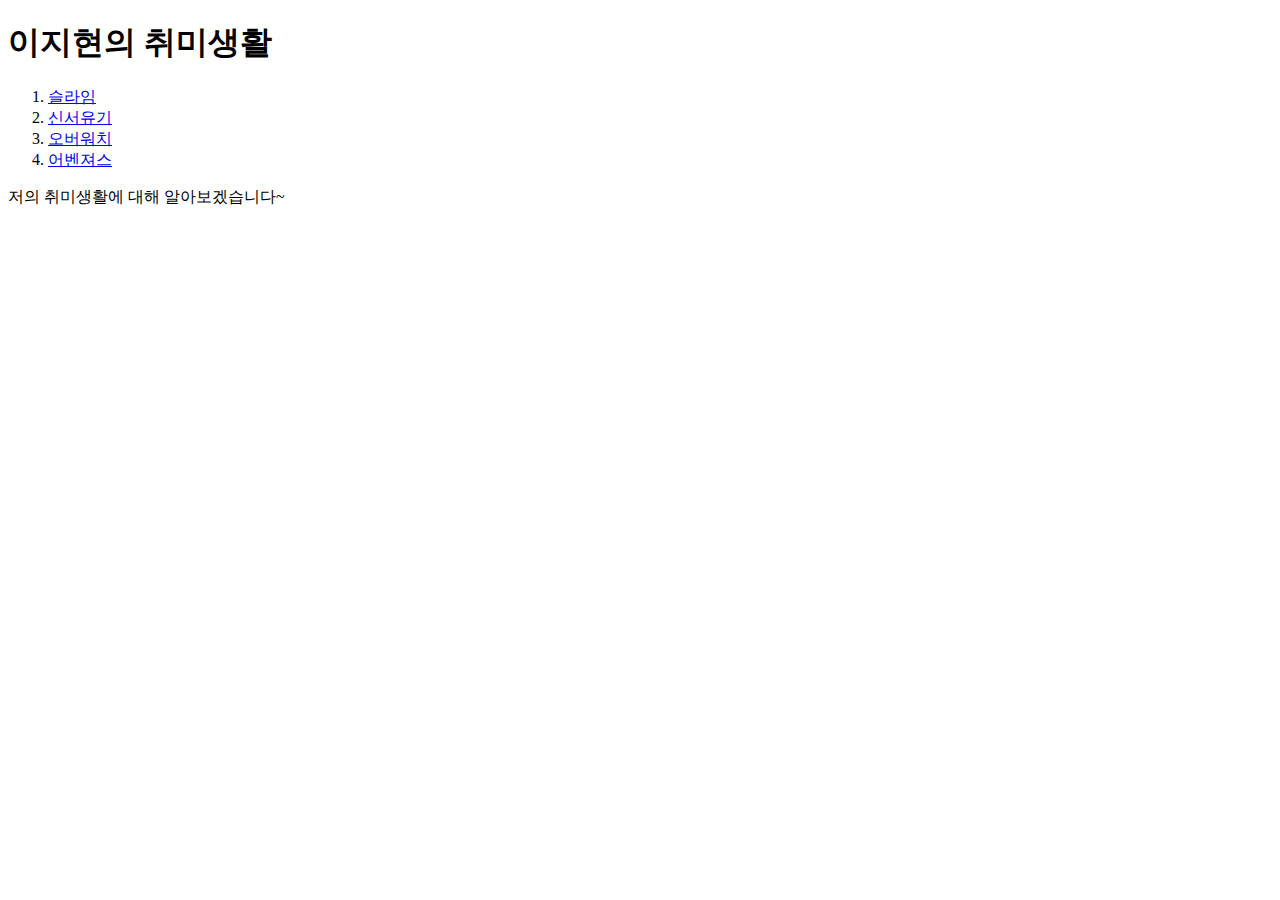
==== index.html @ 99f329fd "Add files via upload" ====
<!DOCTYPE html>
<html lang="en" dir="ltr">
  <head>
    <meta charset="utf-8">
    <title><strong>이지현의 취미생활</strong></title>
  </head>
  <body>
<h1>이지현의 취미생활</h1>
    <ol>
      <li><a href="1.html">슬라임</a></li>
      <li><a href="2.html">신서유기</a></li>
      <li><a href="3.html">오버워치</a></li>
      <li><a href="4.html">어벤져스</a></li>
    </ol>


    <p>저의 취미생활에 대해 알아보겠습니다~</P>
  </body>
</html>
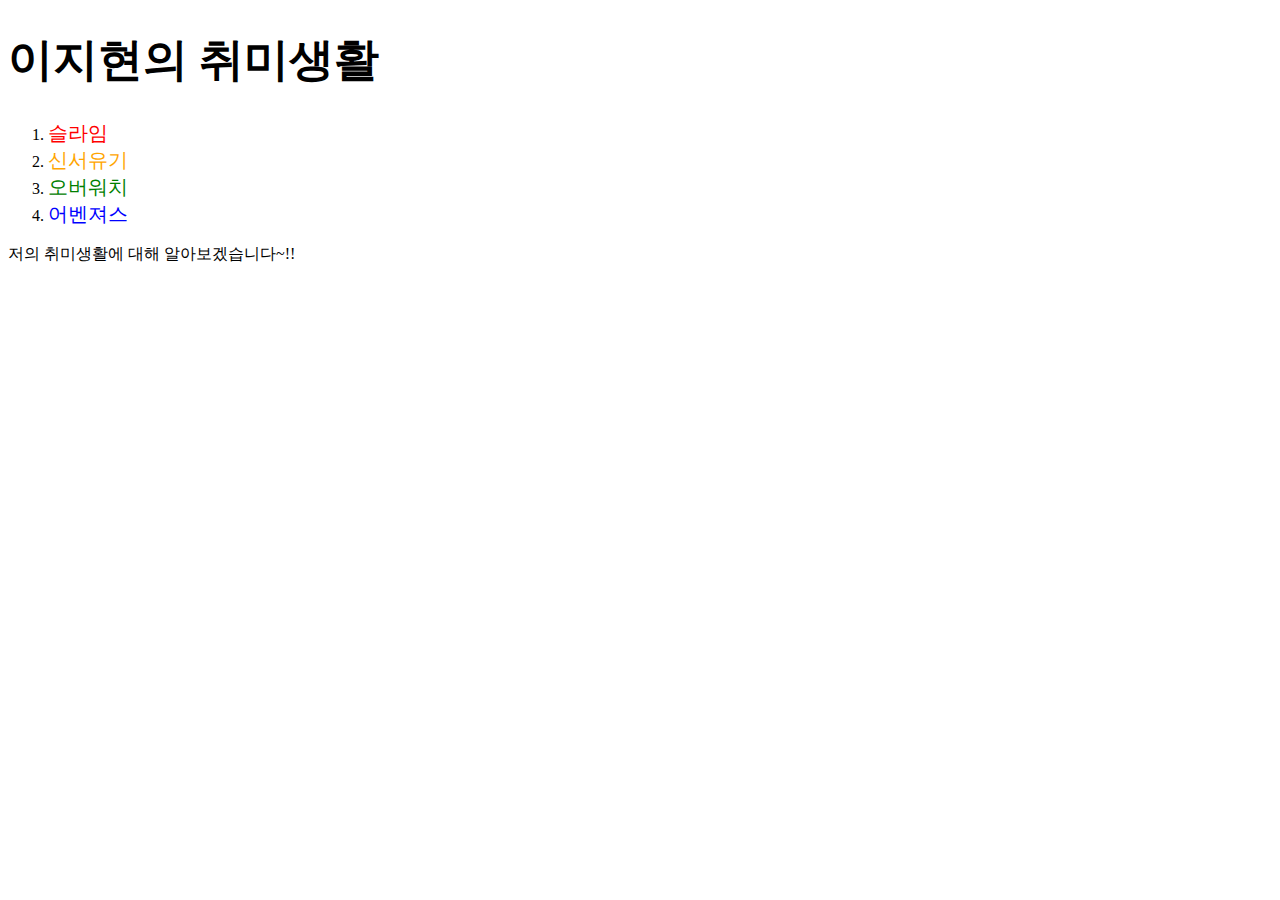
==== commit 660aa384: "Add files via upload" ====
--- a/index.html
+++ b/index.html
@@ -2,18 +2,29 @@
 <html lang="en" dir="ltr">
   <head>
     <meta charset="utf-8">
-    <title><strong>이지현의 취미생활</strong></title>
+    <title>이지현의 취미생활</title>
+
+<style media="screen">
+a {
+text-decoration: none;
+color:black;
+font-size: 20px;}
+h1 {
+  font-size: 45px;}
+
+</style>
+
   </head>
   <body>
-<h1>이지현의 취미생활</h1>
+<h1><strong>이지현의 취미생활</strong></h1>
     <ol>
-      <li><a href="1.html">슬라임</a></li>
-      <li><a href="2.html">신서유기</a></li>
-      <li><a href="3.html">오버워치</a></li>
-      <li><a href="4.html">어벤져스</a></li>
+      <li><a href="1.html"style="color:red;">슬라임</a></li>
+      <li><a href="2.html"style="color:orange;">신서유기</a></li>
+      <li><a href="3.html"style="color:green;">오버워치</a></li>
+      <li><a href="4.html"style="color:blue;">어벤져스</a></li>
     </ol>
 
 
-    <p>저의 취미생활에 대해 알아보겠습니다~</P>
+    <p>저의 취미생활에 대해 알아보겠습니다~!!</P>
   </body>
 </html>
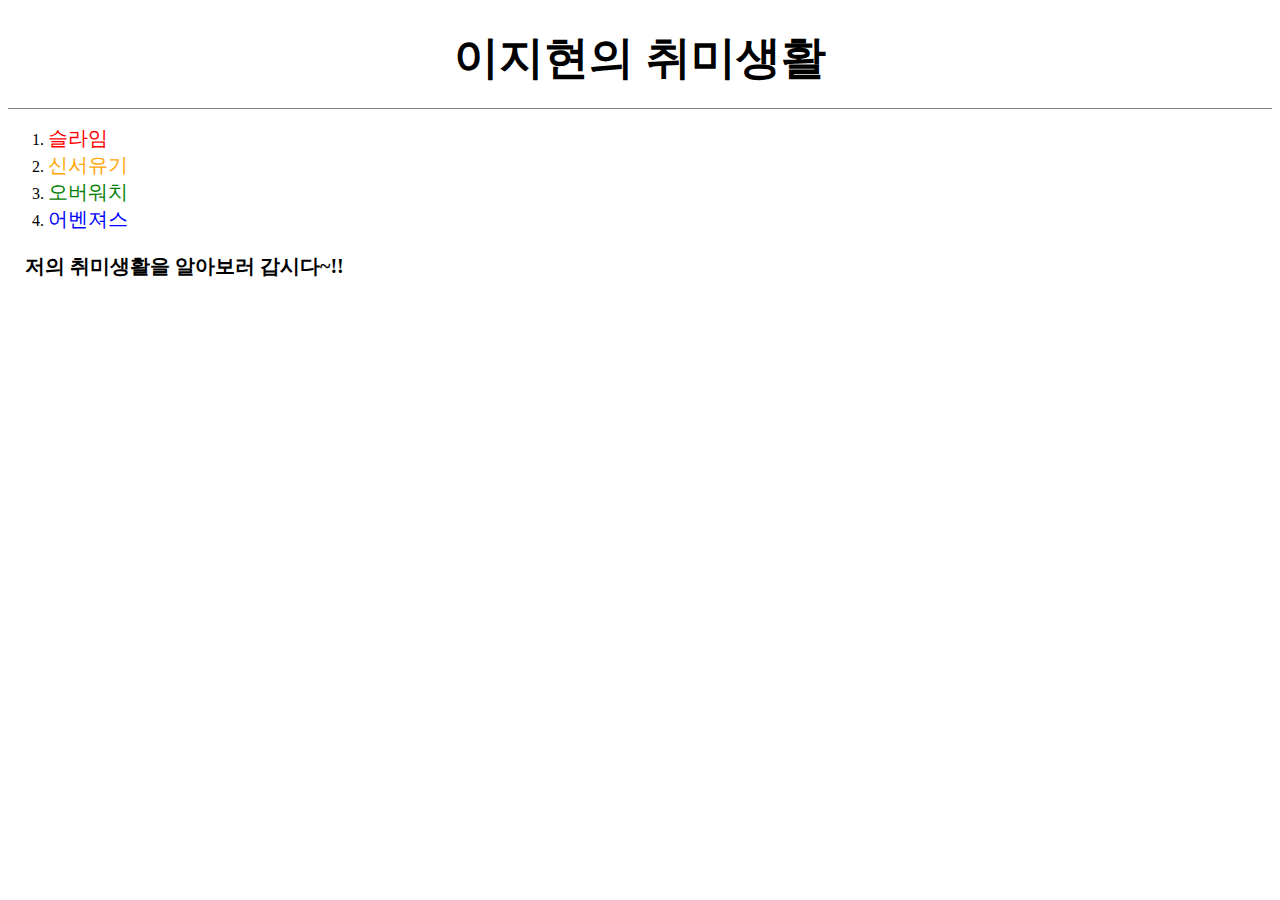
==== commit 14ce7f0b: "Add files via upload" ====
--- a/index.html
+++ b/index.html
@@ -10,8 +10,13 @@
 color:black;
 font-size: 20px;}
 h1 {
-  font-size: 45px;}
-
+  font-size: 45px;
+  text-align: center;
+    border-bottom: 1px gray solid;
+    margin:0px;
+    padding: 20px;}
+h2{margin-left: 17px;
+font-size: 20px;}
 </style>
 
   </head>
@@ -25,6 +30,6 @@
     </ol>
 
 
-    <p>저의 취미생활에 대해 알아보겠습니다~!!</P>
+    <h2><p>저의 취미생활을 알아보러 갑시다~!!</P></h2>
   </body>
 </html>
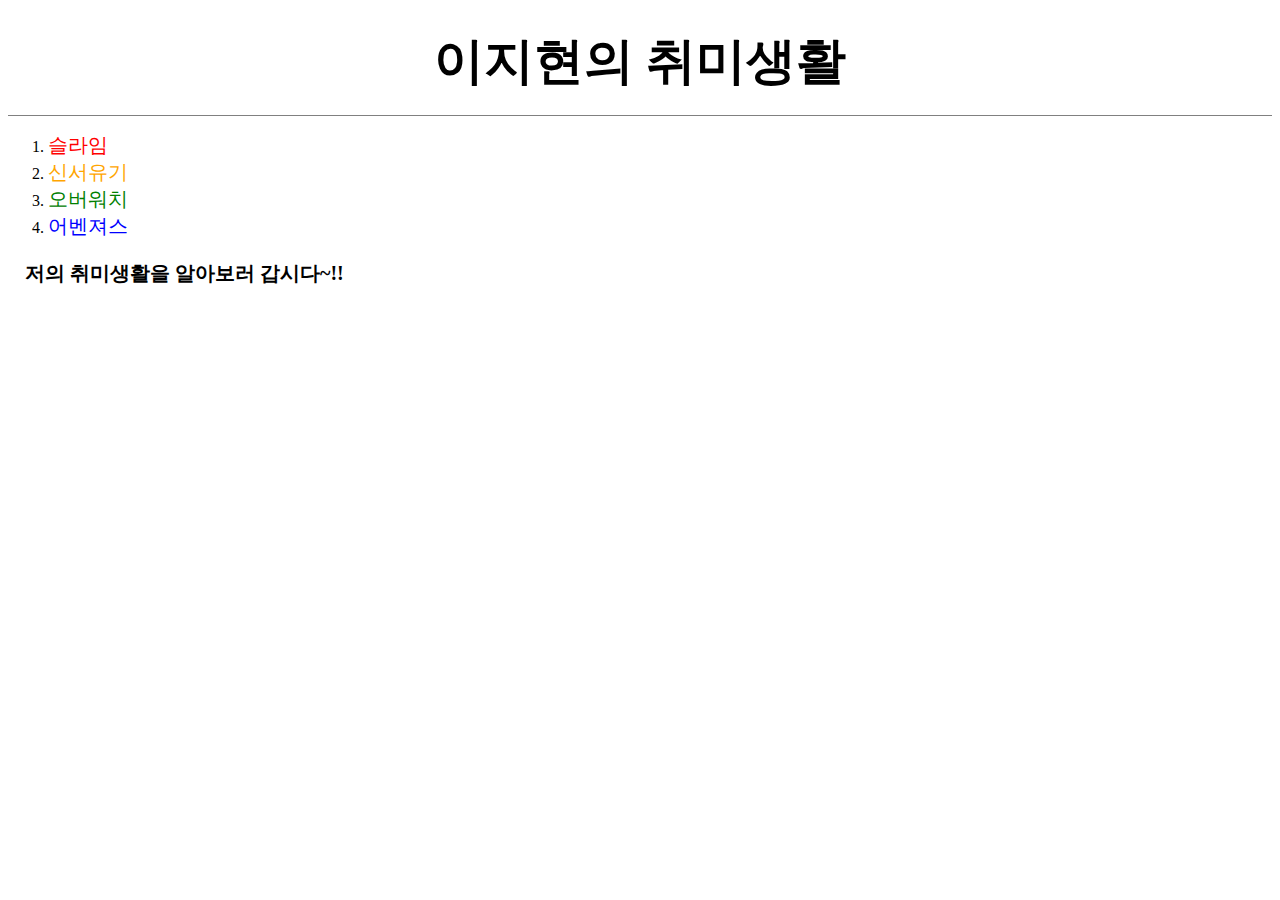
==== commit c2f87f27: "Add files via upload" ====
--- a/index.html
+++ b/index.html
@@ -10,7 +10,7 @@
 color:black;
 font-size: 20px;}
 h1 {
-  font-size: 45px;
+  font-size: 50px;
   text-align: center;
     border-bottom: 1px gray solid;
     margin:0px;
